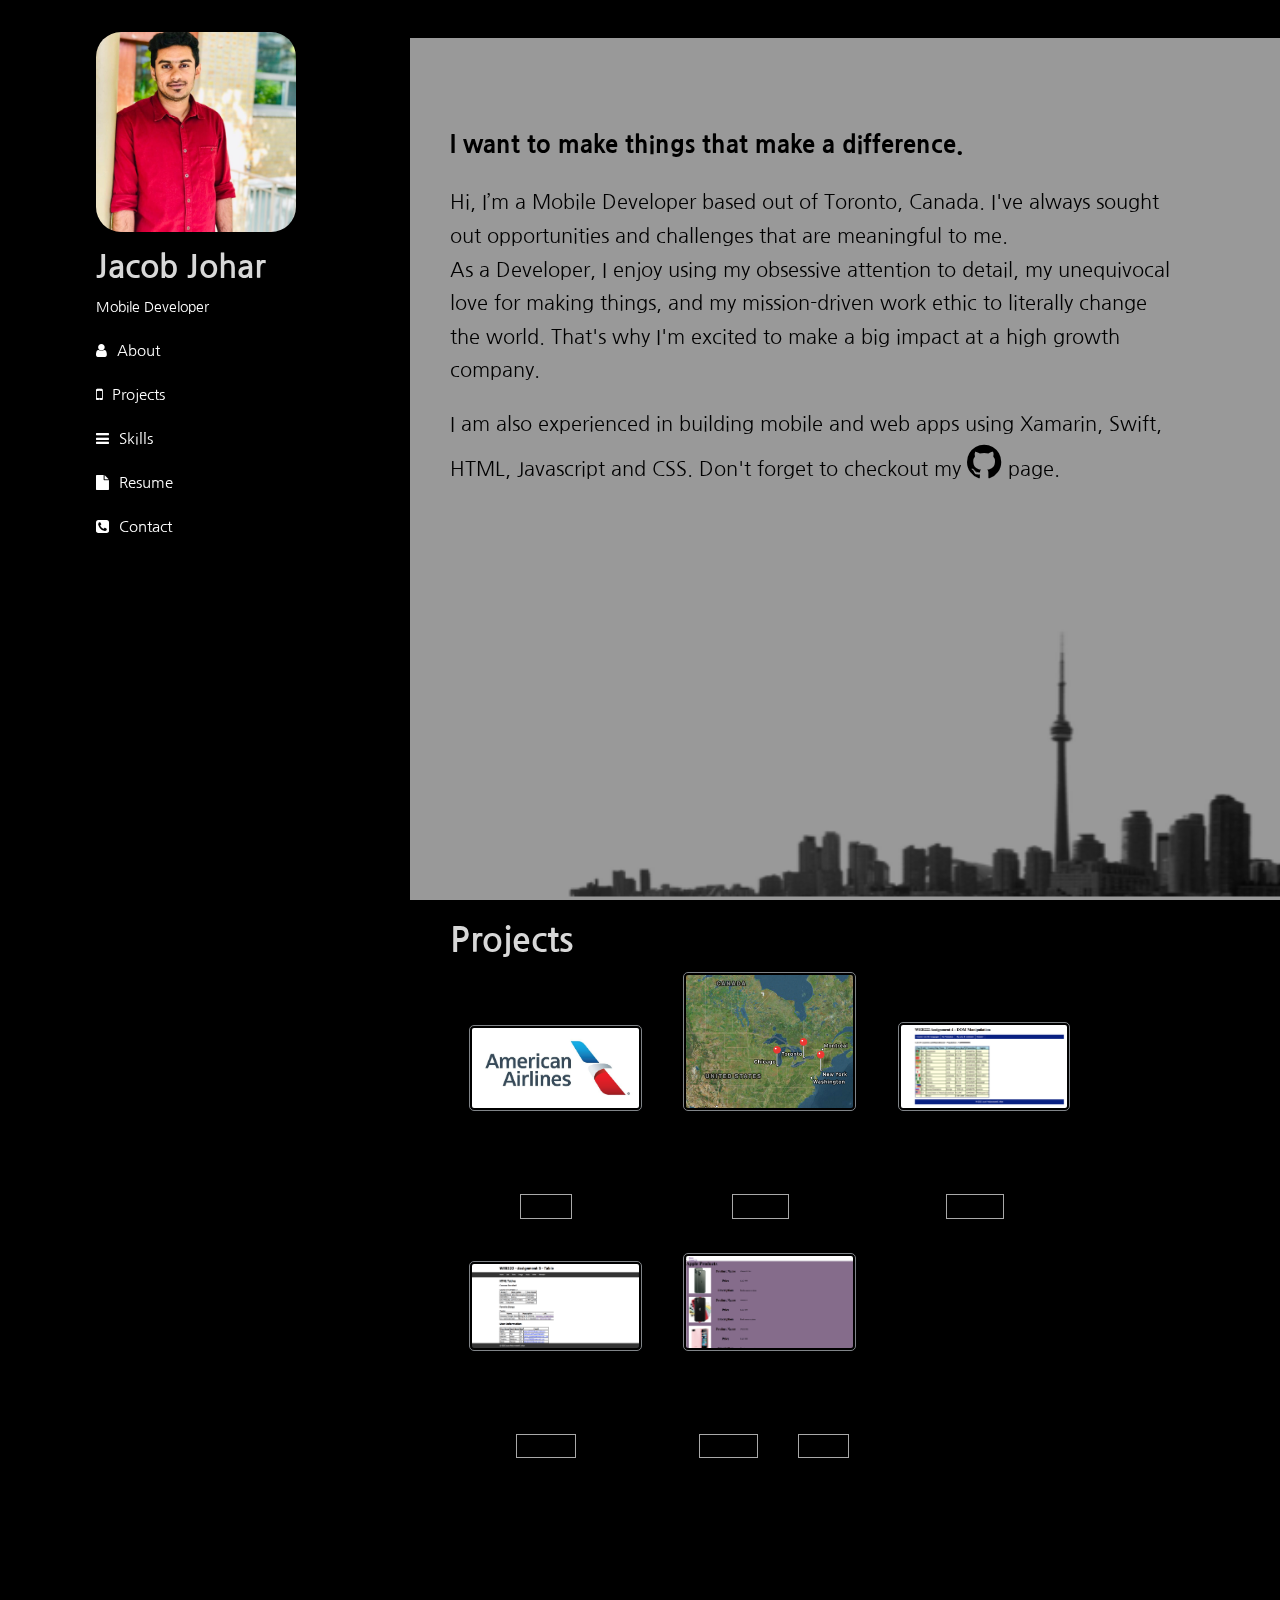
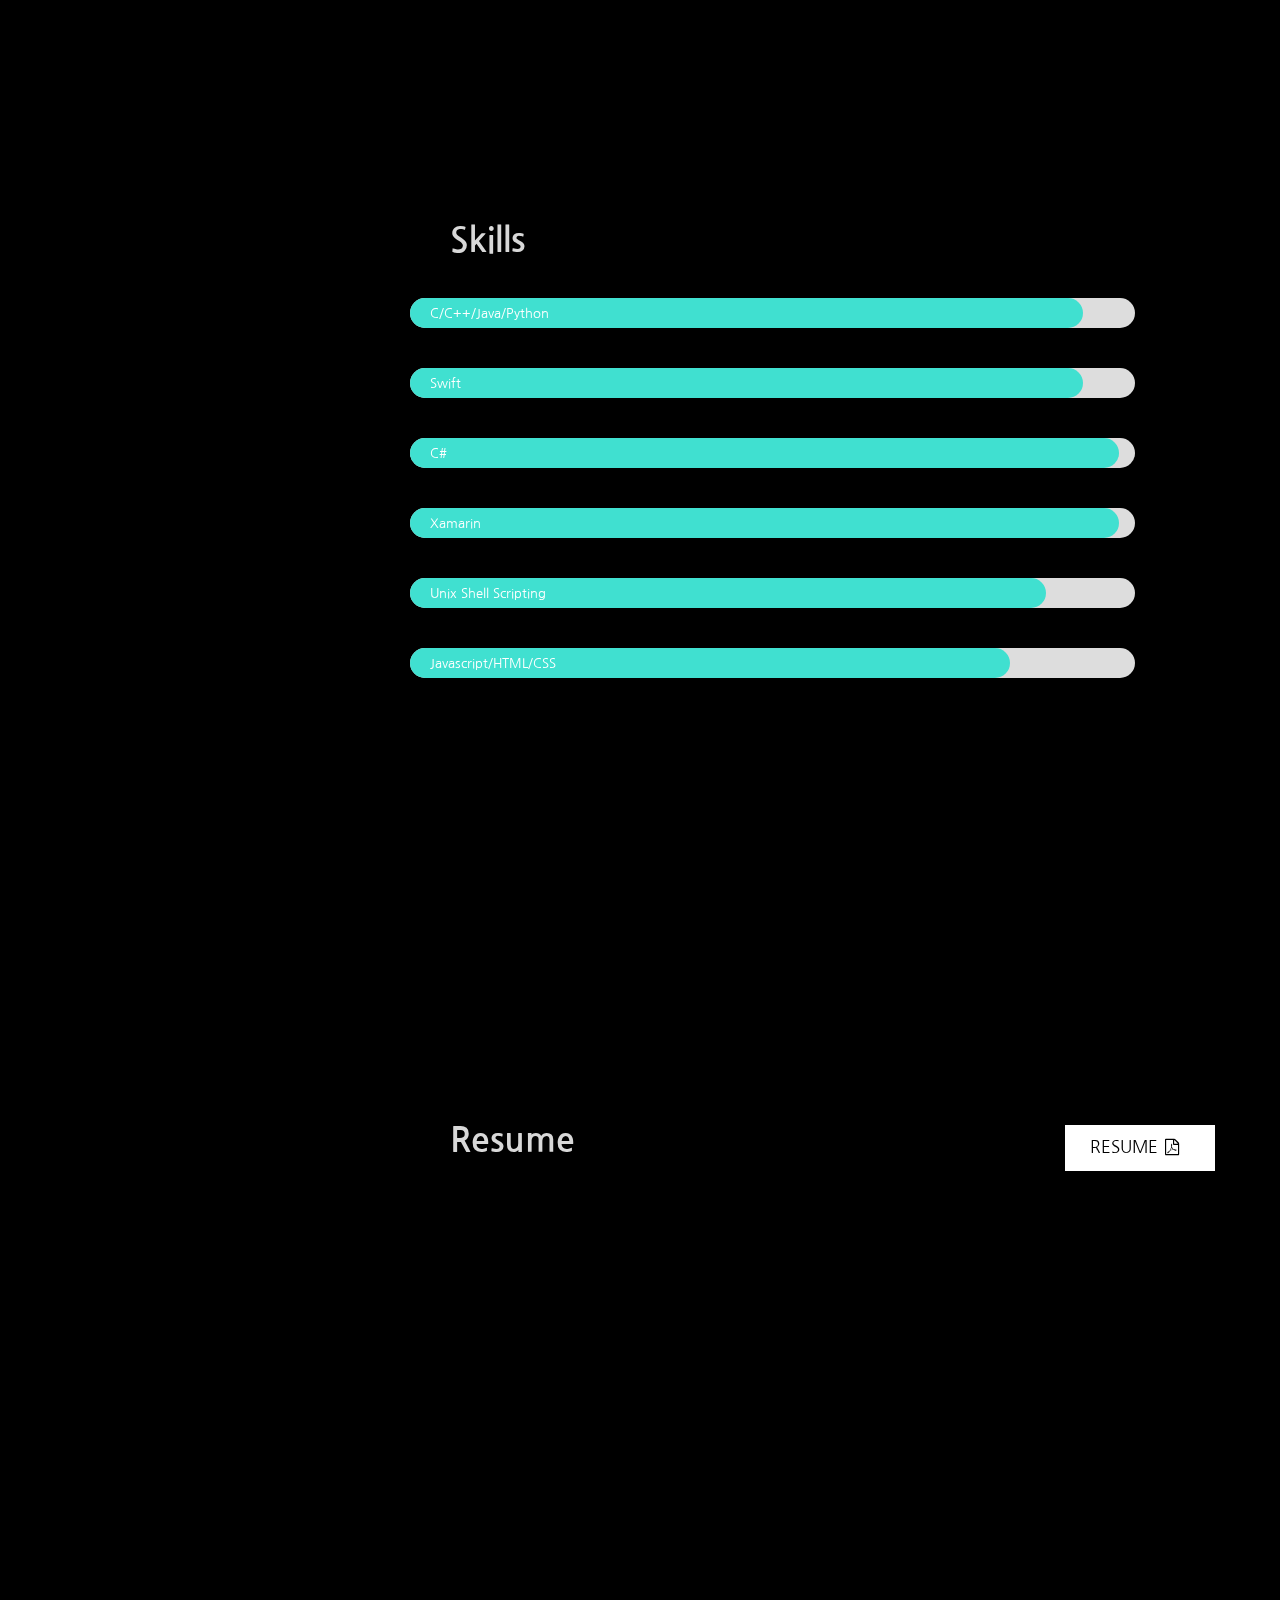
==== portfolio/index.html @ b198122a "Update index.html" ====
<!DOCTYPE html>
<html>
<head>
    <meta charset="utf-8" />
    <meta http-equiv="X-UA-Compatible" content="IE=edge">
    <title>Jacob Johar</title>
    <meta name="viewport" content="width=device-width, initial-scale=1">
    <script src="https://ajax.googleapis.com/ajax/libs/jquery/1.8.3/jquery.min.js"></script>
    <script type="text/javascript" src="script/jquery.fullPage.js"></script>
    <link href="https://maxcdn.bootstrapcdn.com/font-awesome/4.7.0/css/font-awesome.min.css" rel="stylesheet" integrity="sha384-wvfXpqpZZVQGK6TAh5PVlGOfQNHSoD2xbE+QkPxCAFlNEevoEH3Sl0sibVcOQVnN" crossorigin="anonymous">
    <link rel="stylesheet" type="text/css" media="screen" href="styles/style-web.css" />
    <link rel="stylesheet" type="text/css" href="styles/style-ipad.css" media="screen and (max-width: 900px)" />
    <script type="text/javascript" src="script/jake.js"></script>
</head>
<body>
    <div class="container">
        <div class="navigation">
            <div class="hamburger" id="hamburger" onclick="toggleHamburger()">
                <div class="bar1"></div>
                <div class="bar2"></div>
                <div class="bar3"></div>
            </div>

            <div class="profile">
                <div class="profile-image">
                    <img src="images/owner.JPG" title="Jacob Johar Profile Picture" alt="Jacob Johar Profile Picture" />
                </div>
                <div class="quickprofile">
                    <div class="name">
                        <h2>Jacob Johar</h2>
                    </div>
                    <div class="title" title="Twinkle twinkle little star, How I wonder what you are!">
                        Mobile Developer
                    </div>
                </div>
            </div>
            <div id="nav-links" class="nav-links">
                <ul>
                    <li><i class="fa fa-user"></i><a href="#home" aria-describedby="Home" onclick="toggleHamburger()">About</a></li>
                    <li><i class="fa fa-mobile"></i><a href="#projects-and-demos" onclick="toggleHamburger()">Projects</a></li>
                    <li><i class="fa fa-bars"></i><a href="#skills" onclick="toggleHamburger()">Skills</a></li>
                    <li><i class="fa fa-file"></i><a href="#resume" onclick="toggleHamburger()">Resume</a></li>
                    <li><i class="fa fa-phone-square"></i><a href="#contact-me" onclick="toggleHamburger()">Contact</a></li>
                </ul>
            </div>
        </div>
        <div class="content">
            <div id="fullpage">
                <div class="section active" id="section0" aria-labelledby="Home Page">
                    <div class="bio">
                        <p>
                           <h3><b>I want to make things that make a difference.</b></h3>
                            Hi, I’m a Mobile Developer based out of Toronto, Canada. I've always sought out opportunities and challenges that are meaningful to me.</br>
                            As a Developer, I enjoy using my obsessive attention to detail, my unequivocal love for making things, and my mission-driven work ethic to literally change the world. That's why I'm excited to make a big impact at a high growth company.</br>
                        </p>
                        <p>
                            I am also experienced in building mobile and web apps  using Xamarin, Swift, HTML, Javascript and CSS. Don't forget to checkout my <a href="https://github.com/jacob-johar" aria-labelledby="Jacob Johar Github page" target="_blank"><i class="fa fa-github fa-2x"></i></a> page.
                        </p> 
                    </div>  
                </div>
                <div class="section" id="section1" aria-labelledby="Projects and Demos Page">
                    <div class="project-head">
                    <h1>Projects</h1>
                </div>
                    <div class="projects">
                        <div class="project projects- Xamarin">
                                <img src="images/AA.jpg" alt="American Airlines" />
                                <div class="project-name">RLP And Trackscan</div>
                                <div class="project-desc">​Xamarin</div>
                                <div class="demo-links">
                                 
                                    <a href="https://abcnews.go.com/Travel/video/ramplink-helps-american-airlines-sort-luggage-miami-11825947" aria-labelledby="Demo link for project" target="_blank">Demo</a>
                                </div>
                            </div>
                            <div class="project">
                                <img src="images/weather.png" alt="Swift- Weather Forecasting App" />
                                <div class="project-name">Weather Forecasting</div>
                                <div class="project-desc">Swift</div>
                                <div class="demo-links">
                                    <a href="https://github.com/jacob-johar/Weather-Forcasting-app---swift" aria-labelledby="Github link for Swift - Weather Forecasting App" target="_blank">Github</a>
                                </div>
                            </div>
                            <div class="project">
                                <img src="images/country.png" alt="All Countries Data Project" />
                                <div class="project-name">All Countries Data</div>
                                <div class="project-desc">Javascript/HTML/CSS</div>
                                <div class="demo-links">
                                    <a href="https://github.com/jacob-johar/Website-using-javascript" aria-labelledby="Github link for All Countries Data project" target="_blank">Github</a>
                                </div>
                            </div>
                         
                            <div class="project">
                                <img src="images/html.png" alt="Basic Website" />
                                <div class="project-name">Basic Website</div>
                                <div class="project-desc">Javascript/HTML/CSS</div>
                                <div class="demo-links">
                                    <a href="https://github.com/jacob-johar/Javascript" aria-labelledby="GitHub Link for Basic HTML Project " target="_blank">GitHub</a>
                                </div>
                            </div>
                            <div class="project">
                                <img src="images/online.png" alt="Online Web Store Project" />
                                <div class="project-name">Online Web Store</div>
                                <div class="project-desc">HTML/CSS</div>
                                <div class="demo-links">
                                    <a href="https://github.com/jacob-johar/jacob-johar.github.io/tree/master/online" aria-labelledby="Github Link for Online Web Store project" target="_blank">GitHub</a>
                                    <a href="https://jacob-johar.github.io/online/" aria-labelledby="Demo link for WEB STORE" target="_blank">Demo</a>
                                </div>
                            </div>
                    </div>
                </div>
                <div class="section" id="section2">
                    <div class="skill-head">
                        <h1>Skills</h1>
                    </div>

                    <div class="skills-container">
                        <div class="skills js">C/C++/Java/Python</div>
                    </div>
                    <div class="skills-container">
                        <div class="skills frameworks">Swift</div>
                    </div>
                    <div class="skills-container">
                        <div class="skills responsive">C#</div>
                    </div>
                    <div class="skills-container">
                        <div class="skills css">Xamarin</div>
                    </div>
                    <div class="skills-container">
                        <div class="skills aspnet">Unix Shell Scripting</div>
                    </div>
                    <div class="skills-container">
                            <div class="skills php">Javascript/HTML/CSS</div>
                        </div>
                </div>
                <div class="section" id="section3">
                    <div class="resume-head">
                        <h1>Resume</h1>
                        <a href="https://drive.google.com/file/d/1fYAoWbulMX8mlYp5tQKi1cn2Fq6eipHY/view?usp=sharing" aria-labelledby="Jacob Resume" target="_blank">
                            Resume  <i class="fa fa-file-pdf-o"></i></i>
                        </a>
                    </div>
                    <div class="resume-details">
                        <div class="work-experience">
                            <h3><i class="fa fa-briefcase"></i> Work Experience</h3>
                            <ul>
                                <li class="work-details">
                                    <ul>
                                        <li><a class="company" href="https://outschool.com/#usYbUxIxkP" aria-labelledby="Outschool company website" target="_blank">OutSchool</a><span class="duration">Present</span></li>
                                        <li class="position">Teaching Assistant</li>
                                        <li class="job">Working as a teaching Assistant</li>
                                    </ul>
                                </li>
                                <li class="work-details">
                                    <ul>
                                        <li><a class="company" href="https://www.infosys.com/" aria-labelledby="Infosys Company Website" target="_blank">Infosys Pvt Ltd</a><span class="duration">Feb 2017 - Aug 2019</span></li>
                                        <li class="position">Senior Systems Engineer</li>
                                        <li class="job">Worked for American Airlines</li>
                                    </ul>
                                </li>
                            </ul>
                        </div>
                        <div class="education">
                            <h3><i class="fa fa-graduation-cap"></i> Education </i></h3>
                            <ul>
                                <li class="edu-details">
                                    <ul>
                                        <li class="graduation-year">2021 - April(Present)</li>
                                        <li class="program-name">Computer Programmer Course</li>
                                        <li class="college">Seneca College</li>
                                        <li class="ipad-grad-details">Seneca College - 2021</li>
                                    </ul>
                                </li>
                                <li class="edu-details">
                                    <ul>
                                        <li class="graduation-year">2017 - January</li>
                                        <li class="program-name">Udacity - ios Developer Nanodegree</li>
                                        <li class="college">Udacity</li>
                                        <li class="ipad-grad-details">Udacity - January 2017</li>
                                    </ul>
                                </li>
                                <li class="edu-details">
                                    <ul>
                                        <li class="graduation-year">2016 - July</li>
                                        <li class="program-name">Bachelors in Computer Science And Technology</li>
                                        <li class="college">Mahatma Gandhi University</li>
                                        <li class="ipad-grad-details">MG University- July 2016</li>
                                    </ul>
                                </li>
                            </ul>
                        </div>
                    </div>
                </div>
                <div class="contact section" id="section4">
                    <h1>Contact</h1>
                   <ul>
                        <i class="fa fa-envelope"></i>
                        <a class="highlight" href="mailto:jacobnedumattathil@gmail.com"> : jacobnedumattathil@gmail.com</a></br>
                        <i class="fa fa-phone-square"></i><span class="highlight"> : +1(437)213 8812</span></br>
                        <i class="fa fa-github"></i><a class="highlight" target="_blank" href="https://github.com/jacob-johar"> : https://github.com/jacob-johar</a></br>
                        <i class="fa fa-linkedin"></i><a class="highlight" target="_blank" href="https://www.linkedin.com/in/jacob-johar/"> : https://www.linkedin.com/in/jacob-johar/</a></br>
                   
                </div>
            </div>
            <div><img src="images/background.png" alt="Black Colour" class="footer-image"/></div>
        </div>
    </div>
</body>
</html>
---- portfolio/styles/style-web.css ----
@import url('https://fonts.googleapis.com/css?family=Nanum+Gothic');

body {
    margin: 0 auto;
    width: 90%;
    font-family: 'Nanum Gothic', sans-serif;
    font-size: 12px;
    //background-color: #2E3769;
    background-color: #000000
}

h1, h2 {
    margin: 0;
  color: #d8d8d8;
  
}

.container {
    margin-top: 2em;
}

.name{
    margin: 15px 0;
    font-size: 1.8em;
}

.title {
    font-size: 1.2em;
    color: white;
}

.bio {
    padding-top: 10%;
    font-size: 1.2em;
    font-weight: 200;
   // color: rgb(24, 73, 73);
    color: black;
    font-family: 'Nanum Gothic', sans-serif;
    margin: 0 5%;
}



.navigation {
    float: left;
    width: 20%;
    padding: 2.5%;
    overflow: hidden;
    position: fixed;
    top: 0;
}

.profile-image img {
    width: 200px;
    height: 200px;
    border-radius: 25px;
}

.content {
    float: right;
    width: 70%;
    margin-top: 0px;
    font-size: 1.4em;
    line-height: 2em;
}

.navigation .socialicons ul {
    list-style: none;
    margin: 0; 
    padding: 0;
}

.navigation .socialicons li {
    display: inline-block;
    padding: 10px 10px 10px 0;
}

.navigation .nav-links ul {
    list-style: none;
    margin: 0; 
    padding: 0;
}

.navigation .nav-links li {
    padding-top: 25px;
    font-size: 1.4em;
}

.nav-links {
    padding-top: 20px;
    display: block;
    color: white;
}

.nav-links li:hover {
    font-size: 1.5em;
    font-weight: bold;
    color: rgb(32, 179, 184);
}

.nav-links a {
    padding-left: 10px;
    clear: both;
    color: white;
}

a {
    color: black;
    text-decoration: none;
}

#nav-links {
    padding: 0;
    display: block;
    overflow: hidden;
    font-size: 0.9em;
}

.contact .highlight {
    //color: #0B6ADF;
    color : black;
}

/* Projects & Demo */

.projects {
     margin: 0 5%;
    font-size: 0.9em;
}
.project-head h1 {
    margin: 0 5%;
}
.project {
    width: 25%;
    display: inline-block;
    padding: 2%;
    text-align: center;
}

.project img {
    width: 92%;
    border-radius: 5px;
    padding: 2px;
    height: auto;
    border: 0.5px solid rgb(128, 132, 136);
}

.project-name {
    font-size: 1em;
    font-weight: bold;
}

.project-desc {
    font-size: 0.8em;
}

.demo-links {
    width: 100%;
    margin: 0;
}

.demo-links a {
    border: 1px solid darkgray;
    padding: 2%;
    margin-left: 5%;
}

.demo-links a:first-child {
    margin-right: 15%;
}

.demo-links a:hover {
    background-color: rgb(32, 179, 184);
    color: white;
}

/* Skills */

.skill-head h1 {
    margin: 0 5%;
}


.skills-container {
  width: 90%;
  background-color: #ddd;
  font-size: 0.8em;
  border-radius: 20px;
  margin-top: 40px;
}

.skills {
  text-align: left;
  padding-left: 20px;
  line-height: 30px;
  color: white;
  border-radius: 20px;
}

.js {width: 90%; background-color: turquoise;}
.frameworks {width: 90%; background-color: turquoise;}
.responsive {width: 95%; background-color: turquoise;}
.css {width: 95%; background-color: turquoise;}
.aspnet {width: 85%; background-color: turquoise;}
.php {width: 80%; background-color: turquoise;}


/* Resume */

.resume-head { 
    overflow: hidden;
}

.resume-head h1 {
    float: left;
    width: 50%;
    margin: 0 5%;
}

.resume-head a {
    text-transform: uppercase;
	padding: 6px 25px;
    width: 100px;
    float: right;
    border: 1px solid #000;
    background-color: white;
}

.resume-head a:hover {
    background-color: rgb(32, 179, 184);
    color: #fff;
    cursor: pointer;
     margin: 0 5%;
}

.resume-head a:focus {
	outline: 0;
     margin: 0 5%;
}

.resume-details {
    overflow: hidden;
     margin: 0 5%;
}

.education {
    float: right;
    width: 45%;
}

.education {
    width: 45%;
    float: left;
    
}

.fa-file-pdf-o {
    padding-left: 2%;
}

.education ul {
    list-style: none;
    padding: 0;
    margin: 0;
  
}

.graduation-year {
    font-size: 0.85em;
    font-weight: bold;
  
}

.program-name {
    font-size: 1.2em;
    font-weight: bold;
  
}

.college {
    font-size: 1em;
}

.edu-details {
    padding-bottom: 4%;
}

.ipad-grad-details {
    display: none;
   
}

.work-experience {
    float: left;
    width: 45%;
    padding-right: 5%;
   
}

.work-experience ul {
    list-style: none;
    padding: 0;
  
}

.work-details:first-child {
    padding-bottom: 5%;
}

.position{
    font-size: 1em;
    font-weight: bold;
}

.duration {
    font-style: italic;
    font-size: 0.8em;
    padding-left: 2%;

}

.company {
    font-size: 1.2em;
    font-weight: bold;
   
}

.company:hover {
    color: rgb(32, 179, 184);
}

.job{
    font-size: 0.9em;
}

.contact {
    font-size: 1.1em;
     margin: 0 5%;
}

.footer-image {
    width: 100%;
    position: fixed;
    bottom: 0;
    opacity: 0.6;
    z-index: -1;
}

a:hover {
    color: blue;
}

a:active {
    color: green;
}
---- portfolio/styles/style-ipad.css ----
body {
    margin: 0 auto;
    width: 90%;
    font-family: 'Nanum Gothic', sans-serif;
    font-size: 14px;
    background-color: white;
}

.section {
    margin-top: 5%;
}

.name {
    margin: 10px 0;
    font-size: 0.8em;
}

.name h2 {
    font-size: 1.6em;
       color:black;
}

.title{
    color : black;
    font-size: 0.8em;
}

.bio {
    padding-top: 5%;
    font-size: 1em;
    font-weight: 700;
     color: black;
     font-family: 'Nanum Gothic', sans-serif;
}

.projects-web {
    display: none !important;
}

.navigation {
    float: left;
    width: 100%;
    overflow: hidden;
    position: fixed;
    top: 0;
    left: 0;
    background-color: white;
    box-shadow: 0 4px 8px 0 rgba(0, 0, 0, 0.2), 0 6px 20px 0 rgba(0, 0, 0, 0.19);
    z-index: 999;
}

.profile-image {
    float: left;
    margin-top: 8px; 
}

.profile-image img {
    width: 50px;
    height: 50px;
    border-radius: 10px;
}

.quickprofile {
    float: left;
    margin: 0 0 0 10px;
}

#nav-links {
    clear: both;
    background-color: white;
    display: none;
    overflow: hidden;
    margin-bottom: 15px;
    color: black;
}

.navigation .nav-links li {
    font-size: 1.3em;
}

.nav-links a {
  
    color: black;
}

.content {
    float: right;
    width: 100%;
    margin-top: 50px;
    font-size: 1em;
    line-height: 2em;
}

.contact p {
    font-size: 0.9em;
}

.contact .highlight {
    color: #0B6ADF;
}

/* Hamburger menu */

.hamburger {
    display: block;
    cursor: pointer;
    float: right;
    margin: 6px 40px 0 0;
}

.hamburger .bar1, .bar2, .bar3 {
    width: 35px;
    height: 5px;
    background-color: #333;
    margin: 6px 0;
    transition: 0.4s;
}

.change .bar1 {
    -webkit-transform: rotate(-45deg) translate(-9px, 6px);
    transform: rotate(-45deg) translate(-9px, 6px);
}

.change .bar2 {
    opacity: 0;
}

.change .bar3 {
    -webkit-transform: rotate(45deg) translate(-8px, -8px);
    transform: rotate(45deg) translate(-8px, -8px);
}

/* Projects */

.project img {
    display: none;
}

.project {
    font-size: 1.2em;
    display: block;
    width: 60%;
    margin: 1.5%;
}


/* Skills */

.skills-container {
    width: 100%;
    background-color: #ddd;
    margin-top: 40px;
    font-size: 0.8em;
    border-radius: 20px;
  }
  
  .skills {
    text-align: left;
    padding-left: 20px;
    line-height: 30px;
    color: white;
    border-radius: 20px;
  }
  
  .js {width: 90%; background-color: turquoise;}
  .frameworks {width: 90%; background-color: turquoise;}
  .responsive {width: 95%; background-color: turquoise;}
  .css {width: 95%; background-color: turquoise;}
  .aspnet {width: 85%; background-color: turquoise;}
  .php {width: 80%; background-color: turquoise;}
  

/* Resume */

.education {
    width: 40%;
    float: left;
}

.education ul {
    list-style: none;
    padding: 0;
    margin: 0;
}

.graduation-year {
    font-size: 16px;
}

.program-name {
    font-weight: bold; 
}

.college {
    font-size: 20px;
}

.resume {
	text-transform: uppercase;
	border-radius: 10px;
	padding: 0 25px;
    position: relative;
    width: fit-content;
    float: right;
    border: 1px solid #000;
}

.resume:hover {
    cursor: pointer;
}

.resume:focus {
	outline: 0;
}

.education {
    width: 100%;
}

.work-experience ul {
    list-style: none;
    padding: 0;
    margin: 0;
}

.graduation-year {
    display: none;
}

.program-name {
    font-size: 1.2em;
    font-weight: bold; 
}

.college {
    font-size: 1em;
    display: none;
}

.edu-details {
    padding-bottom: 4%;
}

.ipad-grad-details {
    font-size: 0.85em;
    font-weight: bold;
    display: block;
}

.work-experience {
    list-style: none;
    padding: 0;
    width: 100%;
}

.work-experience ul {
    list-style: none;
    padding: 0;
}

.position{
    font-size: 1em;
    font-weight: bold;
}

.duration {
    font-style: italic;
    font-size: 0.8em;
}

.company {
    font-size: 1.2em;
    font-weight: bold;
}

.company:hover {
    color: rgb(32, 179, 184);
}

.job{
    font-size: 0.9em;
    display: none;
}

.contact {
    font-size: 1.1em;
}
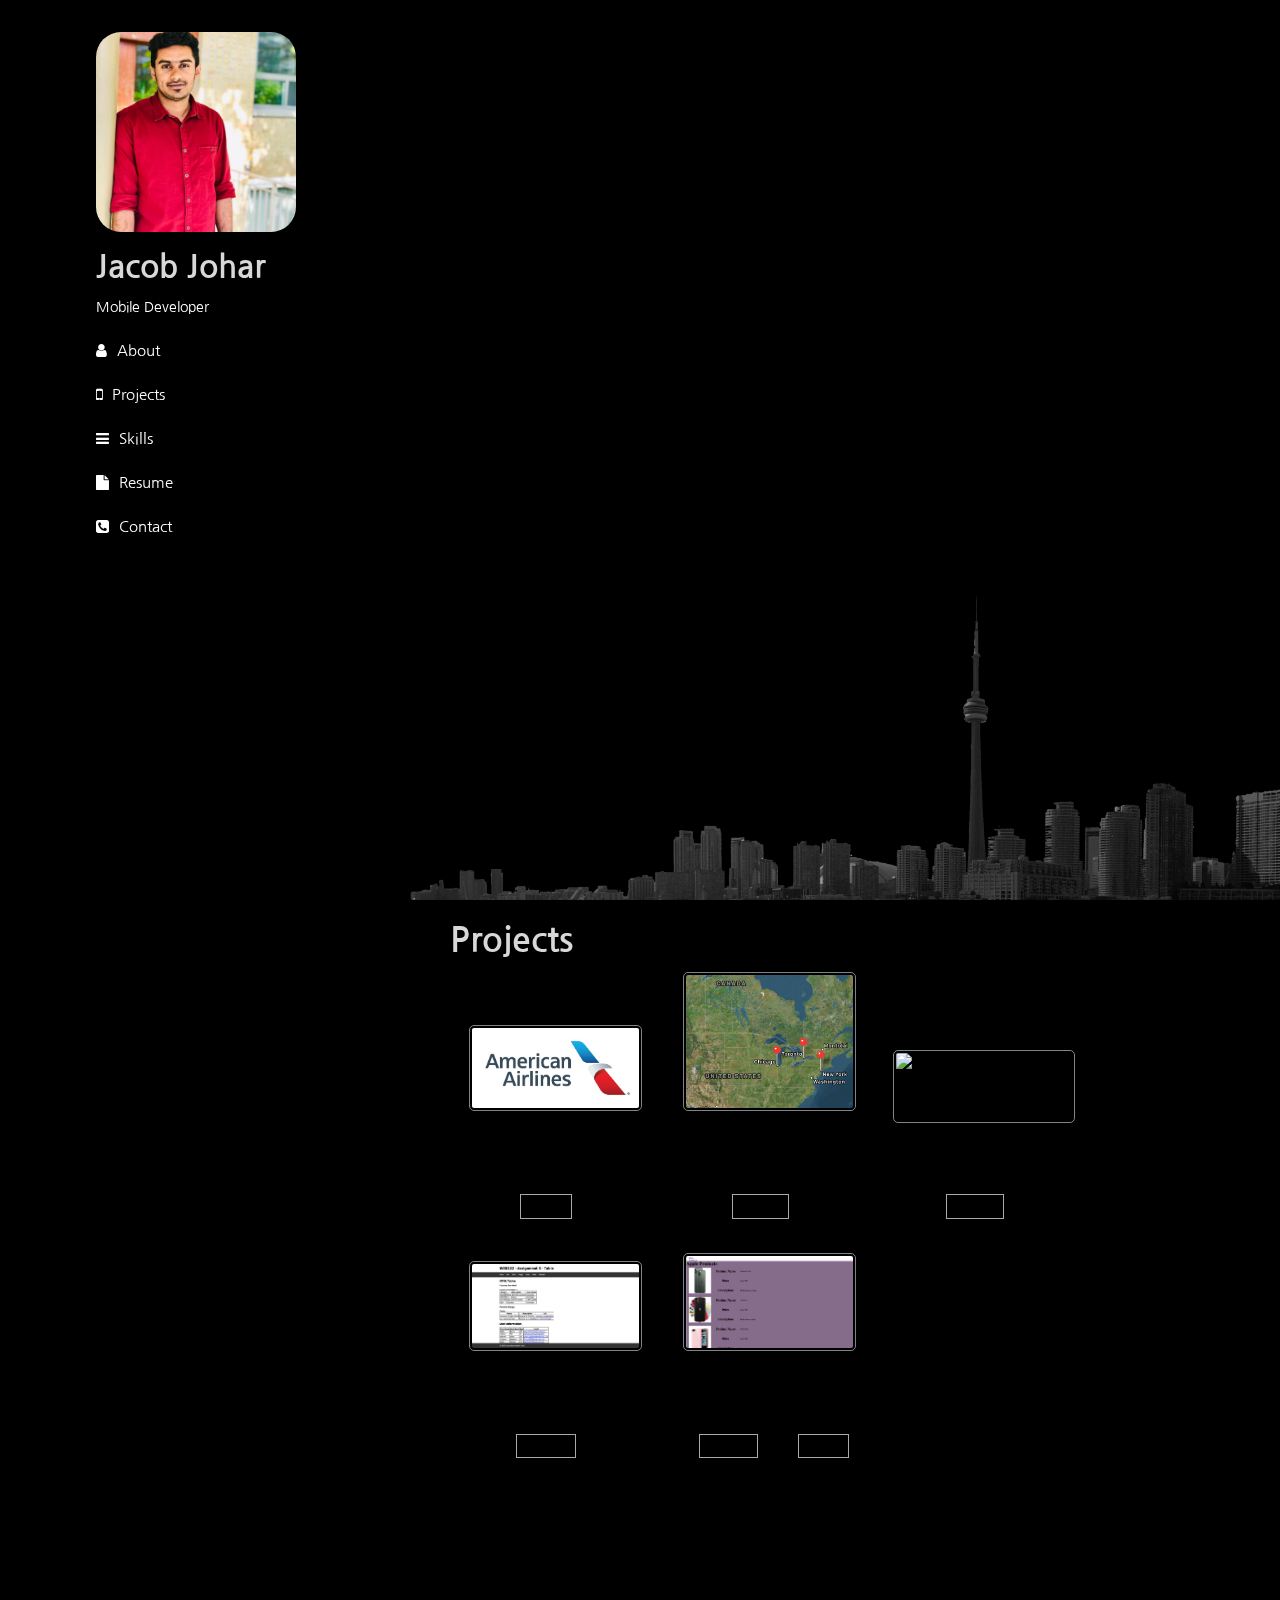
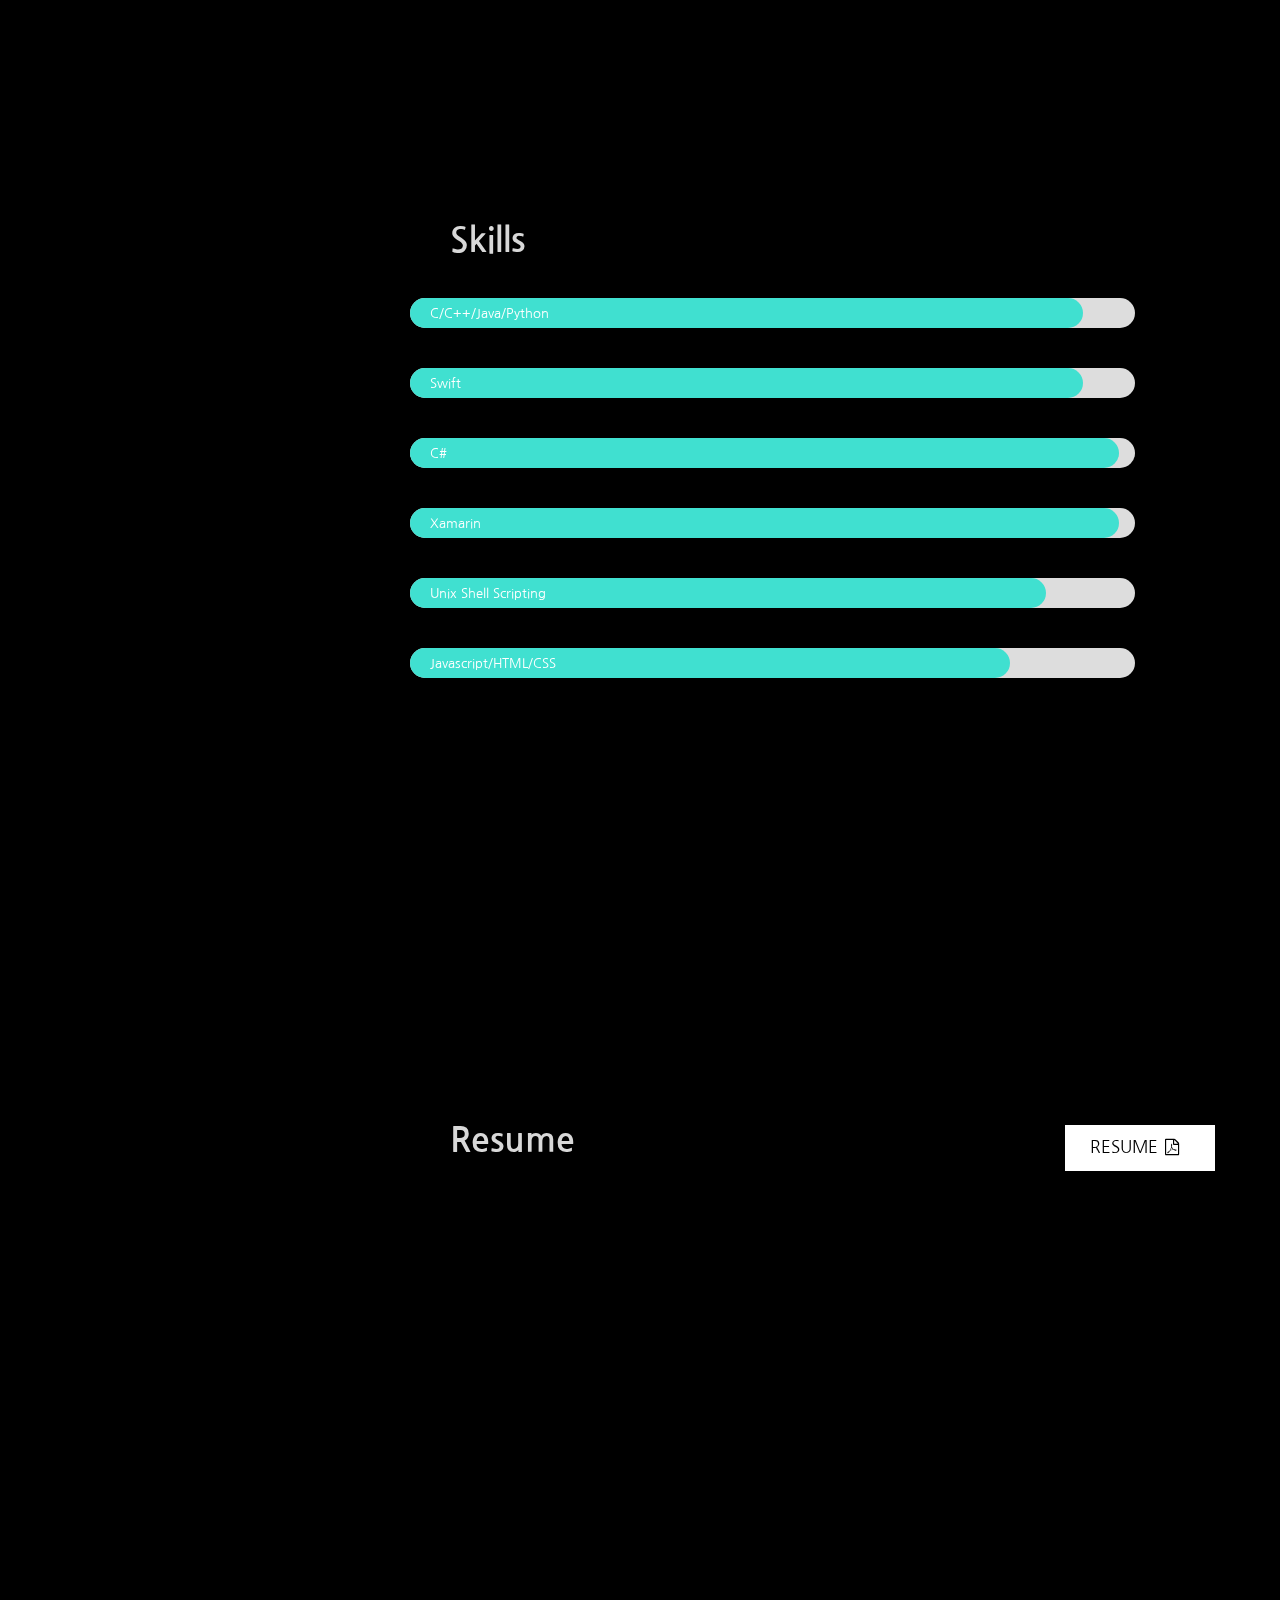
==== commit dc71f91a: "Updating" ====
--- a/portfolio/index.html
+++ b/portfolio/index.html
@@ -5,7 +5,7 @@
     <meta http-equiv="X-UA-Compatible" content="IE=edge">
     <title>Jacob Johar</title>
     <meta name="viewport" content="width=device-width, initial-scale=1">
-    <script src="https://ajax.googleapis.com/ajax/libs/jquery/1.8.3/jquery.min.js"></script>
+    <script src="http://ajax.googleapis.com/ajax/libs/jquery/1.8.3/jquery.min.js"></script>
     <script type="text/javascript" src="script/jquery.fullPage.js"></script>
     <link href="https://maxcdn.bootstrapcdn.com/font-awesome/4.7.0/css/font-awesome.min.css" rel="stylesheet" integrity="sha384-wvfXpqpZZVQGK6TAh5PVlGOfQNHSoD2xbE+QkPxCAFlNEevoEH3Sl0sibVcOQVnN" crossorigin="anonymous">
     <link rel="stylesheet" type="text/css" media="screen" href="styles/style-web.css" />
@@ -30,7 +30,7 @@
                         <h2>Jacob Johar</h2>
                     </div>
                     <div class="title" title="Twinkle twinkle little star, How I wonder what you are!">
-                        Mobile Developer
+                      Mobile Developer
                     </div>
                 </div>
             </div>
@@ -81,7 +81,7 @@
                                 </div>
                             </div>
                             <div class="project">
-                                <img src="images/country.png" alt="All Countries Data Project" />
+                                <img src="images/Country.png" alt="All Countries Data Project" />
                                 <div class="project-name">All Countries Data</div>
                                 <div class="project-desc">Javascript/HTML/CSS</div>
                                 <div class="demo-links">
@@ -102,8 +102,8 @@
                                 <div class="project-name">Online Web Store</div>
                                 <div class="project-desc">HTML/CSS</div>
                                 <div class="demo-links">
-                                    <a href="https://github.com/jacob-johar/jacob-johar.github.io/tree/master/online" aria-labelledby="Github Link for Online Web Store project" target="_blank">GitHub</a>
-                                    <a href="https://jacob-johar.github.io/online/" aria-labelledby="Demo link for WEB STORE" target="_blank">Demo</a>
+                                    <a href="https://github.com/jacob-johar/jacob-johar.github.io" aria-labelledby="Github Link for Online Web Store project" target="_blank">GitHub</a>
+                                    <a href="https://jacob-johar.github.io/" aria-labelledby="Demo link for WEB STORE" target="_blank">Demo</a>
                                 </div>
                             </div>
                     </div>
@@ -152,9 +152,9 @@
                                 </li>
                                 <li class="work-details">
                                     <ul>
-                                        <li><a class="company" href="https://www.infosys.com/" aria-labelledby="Infosys Company Website" target="_blank">Infosys Pvt Ltd</a><span class="duration">Feb 2017 - Aug 2019</span></li>
+                                        <li><a class="company" href="https://www.infosys.com/" aria-labelledby="Infosys Company Website" target="_blank">Infosys Private Limited</a><span class="duration">Feb 2017 - Aug 2019</span></li>
                                         <li class="position">Senior Systems Engineer</li>
-                                        <li class="job">Worked for American Airlines</li>
+                                        <li class="job">Developed Mobile Application For American Airlines(Ramplink Plus, TrackScan)</li>
                                     </ul>
                                 </li>
                             </ul>
@@ -164,8 +164,8 @@
                             <ul>
                                 <li class="edu-details">
                                     <ul>
-                                        <li class="graduation-year">2021 - April(Present)</li>
-                                        <li class="program-name">Computer Programmer Course</li>
+                                        <li class="graduation-year">2020 - December(Present)</li>
+                                        <li class="program-name">Post Graduation - Computer Programmer</li>
                                         <li class="college">Seneca College</li>
                                         <li class="ipad-grad-details">Seneca College - 2021</li>
                                     </ul>
@@ -173,7 +173,7 @@
                                 <li class="edu-details">
                                     <ul>
                                         <li class="graduation-year">2017 - January</li>
-                                        <li class="program-name">Udacity - ios Developer Nanodegree</li>
+                                        <li class="program-name">Udacity - ios Mobile Developer Nanodegree</li>
                                         <li class="college">Udacity</li>
                                         <li class="ipad-grad-details">Udacity - January 2017</li>
                                     </ul>
@@ -195,13 +195,13 @@
                    <ul>
                         <i class="fa fa-envelope"></i>
                         <a class="highlight" href="mailto:jacobnedumattathil@gmail.com"> : jacobnedumattathil@gmail.com</a></br>
-                        <i class="fa fa-phone-square"></i><span class="highlight"> : +1(437)213 8812</span></br>
+                        <i class="fa fa-phone-square"></i><span class="highlight"> : +1 4372138812</span></br>
                         <i class="fa fa-github"></i><a class="highlight" target="_blank" href="https://github.com/jacob-johar"> : https://github.com/jacob-johar</a></br>
-                        <i class="fa fa-linkedin"></i><a class="highlight" target="_blank" href="https://www.linkedin.com/in/jacob-johar/"> : https://www.linkedin.com/in/jacob-johar/</a></br>
+                        <i class="fa fa-linkedin"></i><a class="highlight" target="_blank" href="https://www.linkedin.com/in/jacob-johar"> : https://www.linkedin.com/in/jacob-johar</a></br>
                    
                 </div>
             </div>
-            <div><img src="images/background.png" alt="Black Colour" class="footer-image"/></div>
+            <div><img src="images/toronto_skyline.png" alt="Black Colour" class="footer-image"/></div>
         </div>
     </div>
 </body>
--- a/portfolio/styles/style-ipad.css
+++ b/portfolio/styles/style-ipad.css
@@ -13,6 +13,10 @@
 .name {
     margin: 10px 0;
     font-size: 0.8em;
+}
+h1
+{
+    color: black;
 }
 
 .name h2 {
@@ -96,7 +100,7 @@
 }
 
 .contact .highlight {
-    color: #0B6ADF;
+    color: black;
 }
 
 /* Hamburger menu */
@@ -284,4 +288,5 @@
 
 .contact {
     font-size: 1.1em;
-}
+    margin: 0 5%;
+}
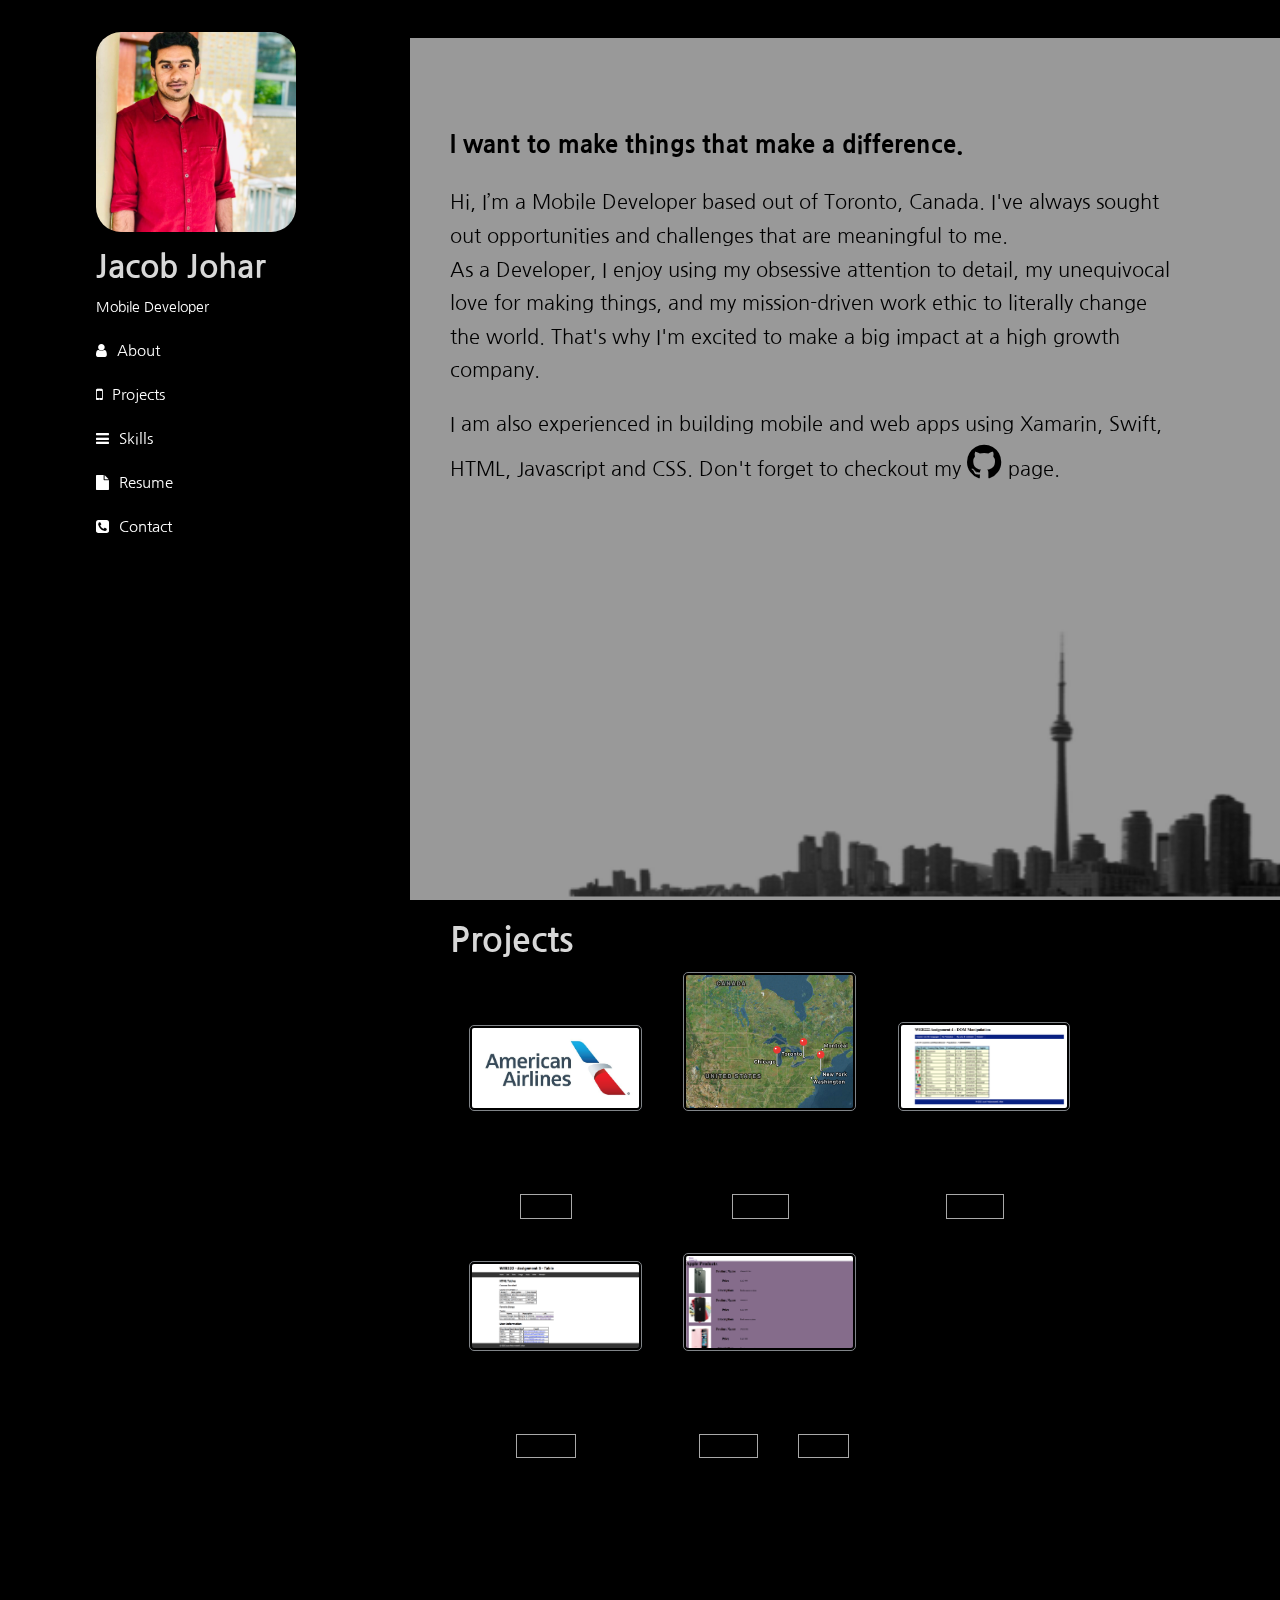
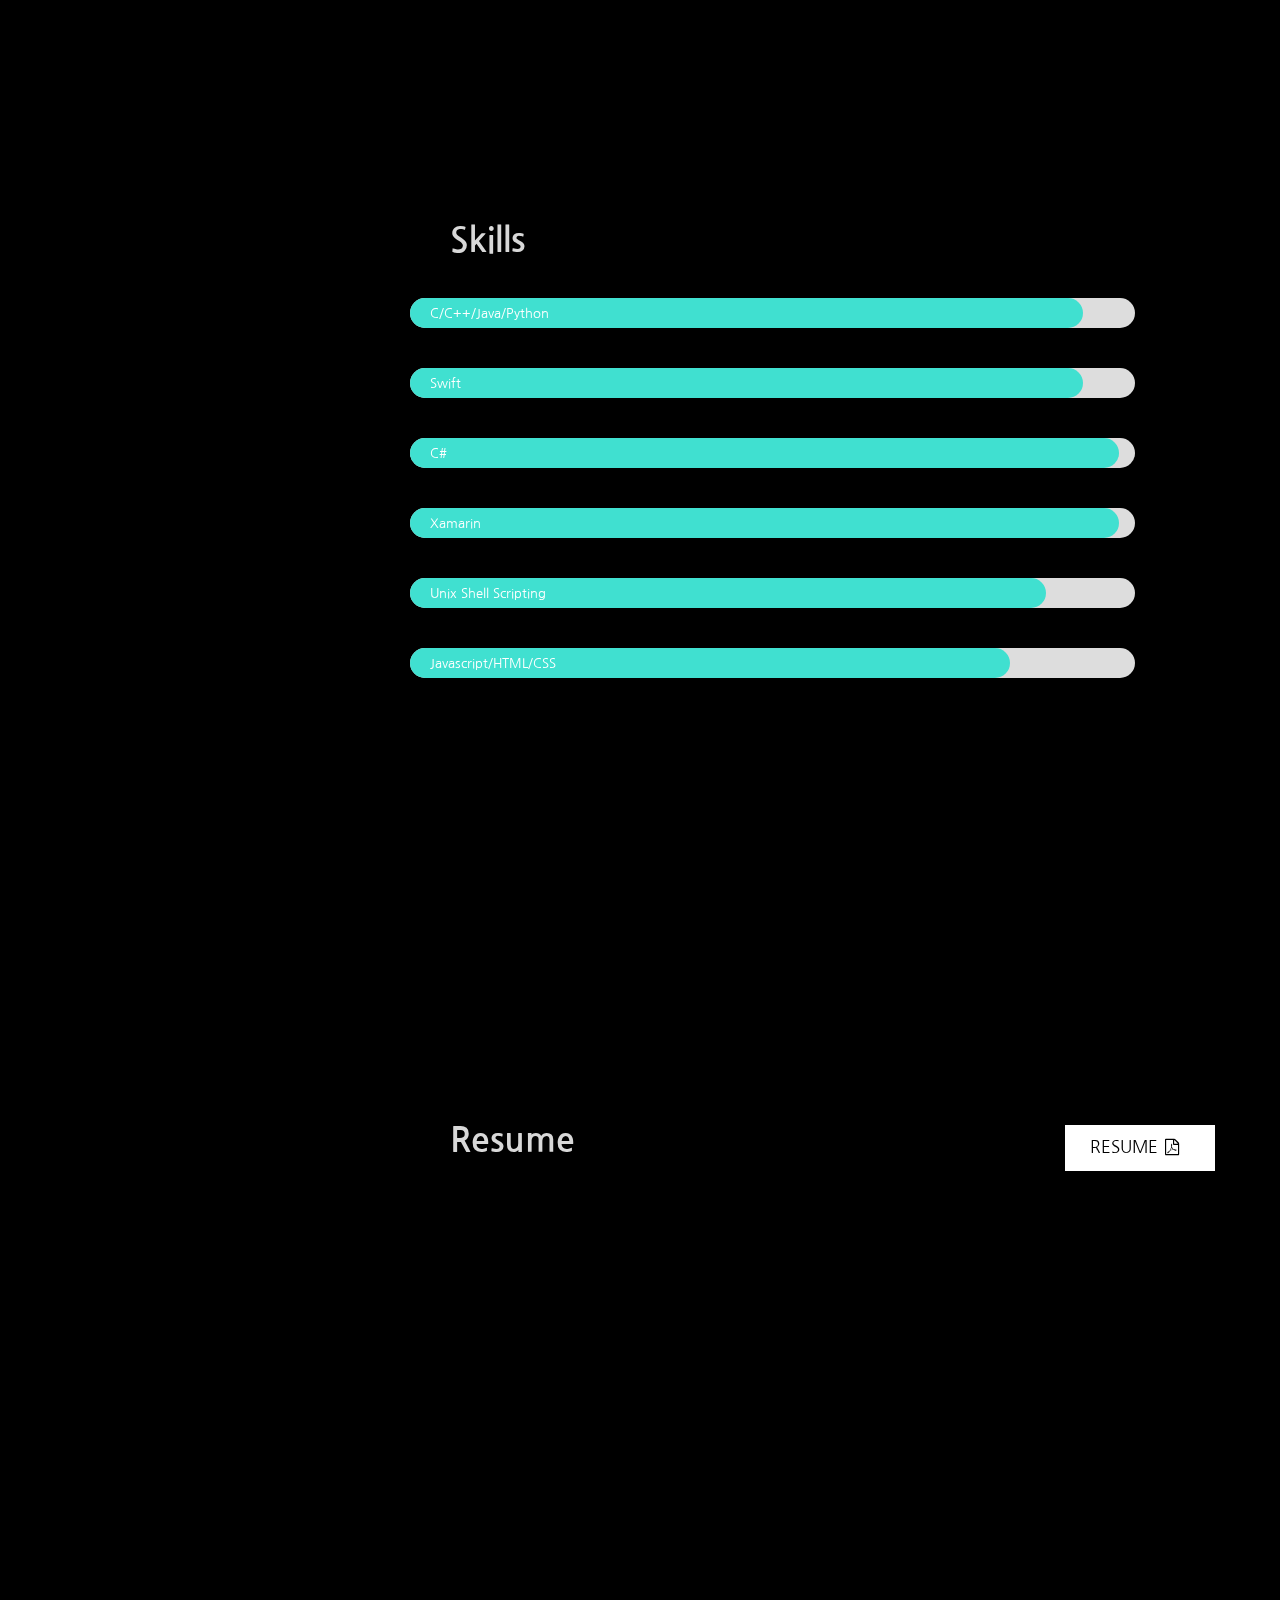
==== commit e2f0adf1: "Update index.html" ====
--- a/portfolio/index.html
+++ b/portfolio/index.html
@@ -5,7 +5,7 @@
     <meta http-equiv="X-UA-Compatible" content="IE=edge">
     <title>Jacob Johar</title>
     <meta name="viewport" content="width=device-width, initial-scale=1">
-    <script src="http://ajax.googleapis.com/ajax/libs/jquery/1.8.3/jquery.min.js"></script>
+    <script src="https://ajax.googleapis.com/ajax/libs/jquery/1.8.3/jquery.min.js"></script>
     <script type="text/javascript" src="script/jquery.fullPage.js"></script>
     <link href="https://maxcdn.bootstrapcdn.com/font-awesome/4.7.0/css/font-awesome.min.css" rel="stylesheet" integrity="sha384-wvfXpqpZZVQGK6TAh5PVlGOfQNHSoD2xbE+QkPxCAFlNEevoEH3Sl0sibVcOQVnN" crossorigin="anonymous">
     <link rel="stylesheet" type="text/css" media="screen" href="styles/style-web.css" />
@@ -27,10 +27,10 @@
                 </div>
                 <div class="quickprofile">
                     <div class="name">
-                        <h2>Jacob Johar</h2>
+                        <h2 id="nameText">Jacob Johar</h2>
                     </div>
                     <div class="title" title="Twinkle twinkle little star, How I wonder what you are!">
-                      Mobile Developer
+                        Mobile Developer
                     </div>
                 </div>
             </div>
@@ -81,7 +81,7 @@
                                 </div>
                             </div>
                             <div class="project">
-                                <img src="images/Country.png" alt="All Countries Data Project" />
+                                <img src="images/country.png" alt="All Countries Data Project" />
                                 <div class="project-name">All Countries Data</div>
                                 <div class="project-desc">Javascript/HTML/CSS</div>
                                 <div class="demo-links">
@@ -102,8 +102,8 @@
                                 <div class="project-name">Online Web Store</div>
                                 <div class="project-desc">HTML/CSS</div>
                                 <div class="demo-links">
-                                    <a href="https://github.com/jacob-johar/jacob-johar.github.io" aria-labelledby="Github Link for Online Web Store project" target="_blank">GitHub</a>
-                                    <a href="https://jacob-johar.github.io/" aria-labelledby="Demo link for WEB STORE" target="_blank">Demo</a>
+                                    <a href="https://github.com/jacob-johar/jacob-johar.github.io/tree/master/online" aria-labelledby="Github Link for Online Web Store project" target="_blank">GitHub</a>
+                                    <a href="https://jacob-johar.github.io/online/" aria-labelledby="Demo link for WEB STORE" target="_blank">Demo</a>
                                 </div>
                             </div>
                     </div>
@@ -135,7 +135,7 @@
                 <div class="section" id="section3">
                     <div class="resume-head">
                         <h1>Resume</h1>
-                        <a href="https://drive.google.com/file/d/1fYAoWbulMX8mlYp5tQKi1cn2Fq6eipHY/view?usp=sharing" aria-labelledby="Jacob Resume" target="_blank">
+                        <a href="https://drive.google.com/file/d/1VvA3P8mehXchNsvLqpFoDgKxlx7Lj-XE/view?usp=sharing" aria-labelledby="Jacob Resume" target="_blank">
                             Resume  <i class="fa fa-file-pdf-o"></i></i>
                         </a>
                     </div>
@@ -152,9 +152,9 @@
                                 </li>
                                 <li class="work-details">
                                     <ul>
-                                        <li><a class="company" href="https://www.infosys.com/" aria-labelledby="Infosys Company Website" target="_blank">Infosys Private Limited</a><span class="duration">Feb 2017 - Aug 2019</span></li>
+                                        <li><a class="company" href="https://www.infosys.com/" aria-labelledby="Infosys Company Website" target="_blank">Infosys Pvt Ltd</a><span class="duration">Feb 2017 - Aug 2019</span></li>
                                         <li class="position">Senior Systems Engineer</li>
-                                        <li class="job">Developed Mobile Application For American Airlines(Ramplink Plus, TrackScan)</li>
+                                        <li class="job">Worked for American Airlines</li>
                                     </ul>
                                 </li>
                             </ul>
@@ -165,15 +165,15 @@
                                 <li class="edu-details">
                                     <ul>
                                         <li class="graduation-year">2020 - December(Present)</li>
-                                        <li class="program-name">Post Graduation - Computer Programmer</li>
+                                        <li class="program-name">Computer Programmer Course</li>
                                         <li class="college">Seneca College</li>
-                                        <li class="ipad-grad-details">Seneca College - 2021</li>
+                                        <li class="ipad-grad-details">Seneca College - 2020</li>
                                     </ul>
                                 </li>
                                 <li class="edu-details">
                                     <ul>
                                         <li class="graduation-year">2017 - January</li>
-                                        <li class="program-name">Udacity - ios Mobile Developer Nanodegree</li>
+                                        <li class="program-name">Udacity - ios Developer Nanodegree</li>
                                         <li class="college">Udacity</li>
                                         <li class="ipad-grad-details">Udacity - January 2017</li>
                                     </ul>
@@ -195,13 +195,13 @@
                    <ul>
                         <i class="fa fa-envelope"></i>
                         <a class="highlight" href="mailto:jacobnedumattathil@gmail.com"> : jacobnedumattathil@gmail.com</a></br>
-                        <i class="fa fa-phone-square"></i><span class="highlight"> : +1 4372138812</span></br>
+                        <i class="fa fa-phone-square"></i><span class="highlight"> : +1(437)213 8812</span></br>
                         <i class="fa fa-github"></i><a class="highlight" target="_blank" href="https://github.com/jacob-johar"> : https://github.com/jacob-johar</a></br>
-                        <i class="fa fa-linkedin"></i><a class="highlight" target="_blank" href="https://www.linkedin.com/in/jacob-johar"> : https://www.linkedin.com/in/jacob-johar</a></br>
+                        <i class="fa fa-linkedin"></i><a class="highlight" target="_blank" href="https://www.linkedin.com/in/jacob-johar/"> : https://www.linkedin.com/in/jacob-johar/</a></br>
                    
                 </div>
             </div>
-            <div><img src="images/toronto_skyline.png" alt="Black Colour" class="footer-image"/></div>
+            <div><img src="images/background.png" alt="Black Colour" class="footer-image"/></div>
         </div>
     </div>
 </body>
